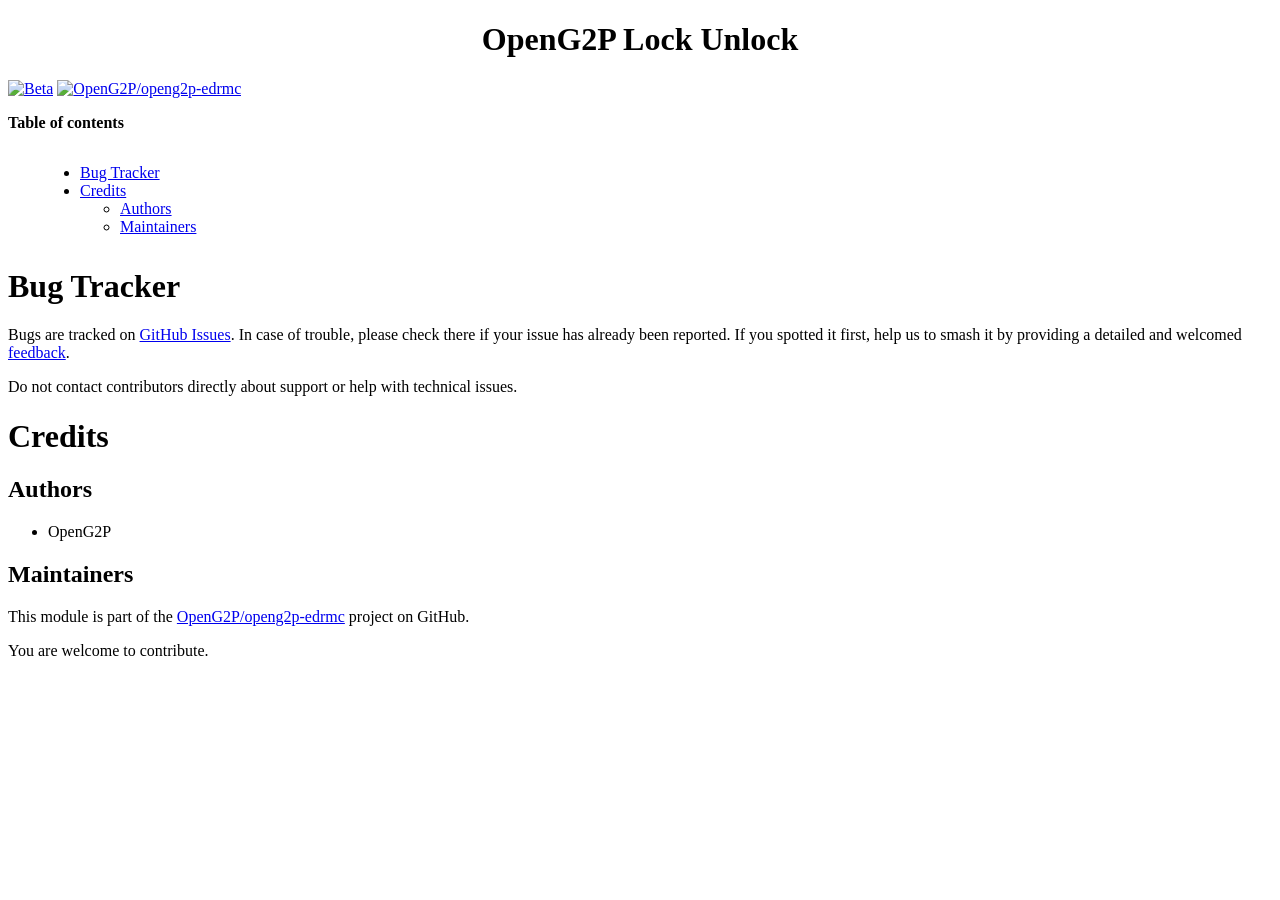
==== g2p_lock_unlock/static/description/index.html @ 4a2b6dd9 "update suggest with eddit upproval first comit" ====
<!DOCTYPE html PUBLIC "-//W3C//DTD XHTML 1.0 Transitional//EN" "http://www.w3.org/TR/xhtml1/DTD/xhtml1-transitional.dtd">
<html xmlns="http://www.w3.org/1999/xhtml" xml:lang="en" lang="en">
<head>
<meta http-equiv="Content-Type" content="text/html; charset=utf-8" />
<meta name="generator" content="Docutils: https://docutils.sourceforge.io/" />
<title>OpenG2P Lock Unlock</title>
<style type="text/css">

/*
:Author: David Goodger (goodger@python.org)
:Id: $Id: html4css1.css 9511 2024-01-13 09:50:07Z milde $
:Copyright: This stylesheet has been placed in the public domain.

Default cascading style sheet for the HTML output of Docutils.
Despite the name, some widely supported CSS2 features are used.

See https://docutils.sourceforge.io/docs/howto/html-stylesheets.html for how to
customize this style sheet.
*/

/* used to remove borders from tables and images */
.borderless, table.borderless td, table.borderless th {
  border: 0 }

table.borderless td, table.borderless th {
  /* Override padding for "table.docutils td" with "! important".
     The right padding separates the table cells. */
  padding: 0 0.5em 0 0 ! important }

.first {
  /* Override more specific margin styles with "! important". */
  margin-top: 0 ! important }

.last, .with-subtitle {
  margin-bottom: 0 ! important }

.hidden {
  display: none }

.subscript {
  vertical-align: sub;
  font-size: smaller }

.superscript {
  vertical-align: super;
  font-size: smaller }

a.toc-backref {
  text-decoration: none ;
  color: black }

blockquote.epigraph {
  margin: 2em 5em ; }

dl.docutils dd {
  margin-bottom: 0.5em }

object[type="image/svg+xml"], object[type="application/x-shockwave-flash"] {
  overflow: hidden;
}

/* Uncomment (and remove this text!) to get bold-faced definition list terms
dl.docutils dt {
  font-weight: bold }
*/

div.abstract {
  margin: 2em 5em }

div.abstract p.topic-title {
  font-weight: bold ;
  text-align: center }

div.admonition, div.attention, div.caution, div.danger, div.error,
div.hint, div.important, div.note, div.tip, div.warning {
  margin: 2em ;
  border: medium outset ;
  padding: 1em }

div.admonition p.admonition-title, div.hint p.admonition-title,
div.important p.admonition-title, div.note p.admonition-title,
div.tip p.admonition-title {
  font-weight: bold ;
  font-family: sans-serif }

div.attention p.admonition-title, div.caution p.admonition-title,
div.danger p.admonition-title, div.error p.admonition-title,
div.warning p.admonition-title, .code .error {
  color: red ;
  font-weight: bold ;
  font-family: sans-serif }

/* Uncomment (and remove this text!) to get reduced vertical space in
   compound paragraphs.
div.compound .compound-first, div.compound .compound-middle {
  margin-bottom: 0.5em }

div.compound .compound-last, div.compound .compound-middle {
  margin-top: 0.5em }
*/

div.dedication {
  margin: 2em 5em ;
  text-align: center ;
  font-style: italic }

div.dedication p.topic-title {
  font-weight: bold ;
  font-style: normal }

div.figure {
  margin-left: 2em ;
  margin-right: 2em }

div.footer, div.header {
  clear: both;
  font-size: smaller }

div.line-block {
  display: block ;
  margin-top: 1em ;
  margin-bottom: 1em }

div.line-block div.line-block {
  margin-top: 0 ;
  margin-bottom: 0 ;
  margin-left: 1.5em }

div.sidebar {
  margin: 0 0 0.5em 1em ;
  border: medium outset ;
  padding: 1em ;
  background-color: #ffffee ;
  width: 40% ;
  float: right ;
  clear: right }

div.sidebar p.rubric {
  font-family: sans-serif ;
  font-size: medium }

div.system-messages {
  margin: 5em }

div.system-messages h1 {
  color: red }

div.system-message {
  border: medium outset ;
  padding: 1em }

div.system-message p.system-message-title {
  color: red ;
  font-weight: bold }

div.topic {
  margin: 2em }

h1.section-subtitle, h2.section-subtitle, h3.section-subtitle,
h4.section-subtitle, h5.section-subtitle, h6.section-subtitle {
  margin-top: 0.4em }

h1.title {
  text-align: center }

h2.subtitle {
  text-align: center }

hr.docutils {
  width: 75% }

img.align-left, .figure.align-left, object.align-left, table.align-left {
  clear: left ;
  float: left ;
  margin-right: 1em }

img.align-right, .figure.align-right, object.align-right, table.align-right {
  clear: right ;
  float: right ;
  margin-left: 1em }

img.align-center, .figure.align-center, object.align-center {
  display: block;
  margin-left: auto;
  margin-right: auto;
}

table.align-center {
  margin-left: auto;
  margin-right: auto;
}

.align-left {
  text-align: left }

.align-center {
  clear: both ;
  text-align: center }

.align-right {
  text-align: right }

/* reset inner alignment in figures */
div.align-right {
  text-align: inherit }

/* div.align-center * { */
/*   text-align: left } */

.align-top    {
  vertical-align: top }

.align-middle {
  vertical-align: middle }

.align-bottom {
  vertical-align: bottom }

ol.simple, ul.simple {
  margin-bottom: 1em }

ol.arabic {
  list-style: decimal }

ol.loweralpha {
  list-style: lower-alpha }

ol.upperalpha {
  list-style: upper-alpha }

ol.lowerroman {
  list-style: lower-roman }

ol.upperroman {
  list-style: upper-roman }

p.attribution {
  text-align: right ;
  margin-left: 50% }

p.caption {
  font-style: italic }

p.credits {
  font-style: italic ;
  font-size: smaller }

p.label {
  white-space: nowrap }

p.rubric {
  font-weight: bold ;
  font-size: larger ;
  color: maroon ;
  text-align: center }

p.sidebar-title {
  font-family: sans-serif ;
  font-weight: bold ;
  font-size: larger }

p.sidebar-subtitle {
  font-family: sans-serif ;
  font-weight: bold }

p.topic-title {
  font-weight: bold }

pre.address {
  margin-bottom: 0 ;
  margin-top: 0 ;
  font: inherit }

pre.literal-block, pre.doctest-block, pre.math, pre.code {
  margin-left: 2em ;
  margin-right: 2em }

pre.code .ln { color: gray; } /* line numbers */
pre.code, code { background-color: #eeeeee }
pre.code .comment, code .comment { color: #5C6576 }
pre.code .keyword, code .keyword { color: #3B0D06; font-weight: bold }
pre.code .literal.string, code .literal.string { color: #0C5404 }
pre.code .name.builtin, code .name.builtin { color: #352B84 }
pre.code .deleted, code .deleted { background-color: #DEB0A1}
pre.code .inserted, code .inserted { background-color: #A3D289}

span.classifier {
  font-family: sans-serif ;
  font-style: oblique }

span.classifier-delimiter {
  font-family: sans-serif ;
  font-weight: bold }

span.interpreted {
  font-family: sans-serif }

span.option {
  white-space: nowrap }

span.pre {
  white-space: pre }

span.problematic, pre.problematic {
  color: red }

span.section-subtitle {
  /* font-size relative to parent (h1..h6 element) */
  font-size: 80% }

table.citation {
  border-left: solid 1px gray;
  margin-left: 1px }

table.docinfo {
  margin: 2em 4em }

table.docutils {
  margin-top: 0.5em ;
  margin-bottom: 0.5em }

table.footnote {
  border-left: solid 1px black;
  margin-left: 1px }

table.docutils td, table.docutils th,
table.docinfo td, table.docinfo th {
  padding-left: 0.5em ;
  padding-right: 0.5em ;
  vertical-align: top }

table.docutils th.field-name, table.docinfo th.docinfo-name {
  font-weight: bold ;
  text-align: left ;
  white-space: nowrap ;
  padding-left: 0 }

/* "booktabs" style (no vertical lines) */
table.docutils.booktabs {
  border: 0px;
  border-top: 2px solid;
  border-bottom: 2px solid;
  border-collapse: collapse;
}
table.docutils.booktabs * {
  border: 0px;
}
table.docutils.booktabs th {
  border-bottom: thin solid;
  text-align: left;
}

h1 tt.docutils, h2 tt.docutils, h3 tt.docutils,
h4 tt.docutils, h5 tt.docutils, h6 tt.docutils {
  font-size: 100% }

ul.auto-toc {
  list-style-type: none }

</style>
</head>
<body>
<div class="document" id="openg2p-lock-unlock">
<h1 class="title">OpenG2P Lock Unlock</h1>

<!-- !!!!!!!!!!!!!!!!!!!!!!!!!!!!!!!!!!!!!!!!!!!!!!!!!!!!
!! This file is generated by oca-gen-addon-readme !!
!! changes will be overwritten.                   !!
!!!!!!!!!!!!!!!!!!!!!!!!!!!!!!!!!!!!!!!!!!!!!!!!!!!!
!! source digest: sha256:1b4906b7c49d816be0bac9d1904194e2d44c24c8d8fbc0eb045525c1b4a8df77
!!!!!!!!!!!!!!!!!!!!!!!!!!!!!!!!!!!!!!!!!!!!!!!!!!!! -->
<p><a class="reference external image-reference" href="https://odoo-community.org/page/development-status"><img alt="Beta" src="https://img.shields.io/badge/maturity-Beta-yellow.png" /></a> <a class="reference external image-reference" href="https://github.com/OpenG2P/openg2p-edrmc/tree/17.0-develop/g2p_lock_unlock"><img alt="OpenG2P/openg2p-edrmc" src="https://img.shields.io/badge/github-OpenG2P%2Fopeng2p--edrmc-lightgray.png?logo=github" /></a></p>
<p><strong>Table of contents</strong></p>
<div class="contents local topic" id="contents">
<ul class="simple">
<li><a class="reference internal" href="#bug-tracker" id="toc-entry-1">Bug Tracker</a></li>
<li><a class="reference internal" href="#credits" id="toc-entry-2">Credits</a><ul>
<li><a class="reference internal" href="#authors" id="toc-entry-3">Authors</a></li>
<li><a class="reference internal" href="#maintainers" id="toc-entry-4">Maintainers</a></li>
</ul>
</li>
</ul>
</div>
<div class="section" id="bug-tracker">
<h1><a class="toc-backref" href="#toc-entry-1">Bug Tracker</a></h1>
<p>Bugs are tracked on <a class="reference external" href="https://github.com/OpenG2P/openg2p-edrmc/issues">GitHub Issues</a>.
In case of trouble, please check there if your issue has already been reported.
If you spotted it first, help us to smash it by providing a detailed and welcomed
<a class="reference external" href="https://github.com/OpenG2P/openg2p-edrmc/issues/new?body=module:%20g2p_lock_unlock%0Aversion:%2017.0-develop%0A%0A**Steps%20to%20reproduce**%0A-%20...%0A%0A**Current%20behavior**%0A%0A**Expected%20behavior**">feedback</a>.</p>
<p>Do not contact contributors directly about support or help with technical issues.</p>
</div>
<div class="section" id="credits">
<h1><a class="toc-backref" href="#toc-entry-2">Credits</a></h1>
<div class="section" id="authors">
<h2><a class="toc-backref" href="#toc-entry-3">Authors</a></h2>
<ul class="simple">
<li>OpenG2P</li>
</ul>
</div>
<div class="section" id="maintainers">
<h2><a class="toc-backref" href="#toc-entry-4">Maintainers</a></h2>
<p>This module is part of the <a class="reference external" href="https://github.com/OpenG2P/openg2p-edrmc/tree/17.0-develop/g2p_lock_unlock">OpenG2P/openg2p-edrmc</a> project on GitHub.</p>
<p>You are welcome to contribute.</p>
</div>
</div>
</div>
</body>
</html>
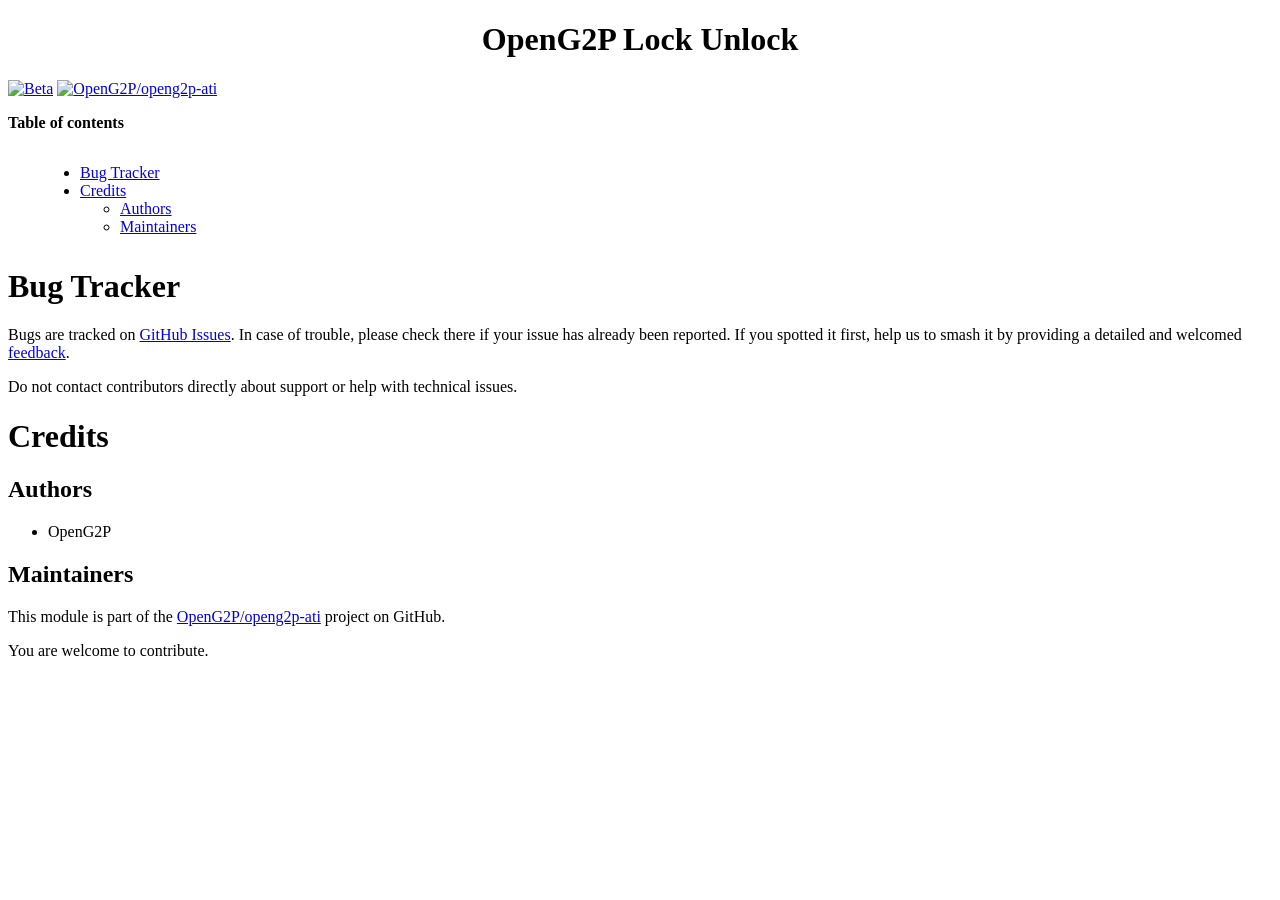
==== commit 20612b1d: "gruoup to house hold, new icons" ====
--- a/g2p_lock_unlock/static/description/index.html
+++ b/g2p_lock_unlock/static/description/index.html
@@ -367,9 +367,9 @@
 !! This file is generated by oca-gen-addon-readme !!
 !! changes will be overwritten.                   !!
 !!!!!!!!!!!!!!!!!!!!!!!!!!!!!!!!!!!!!!!!!!!!!!!!!!!!
-!! source digest: sha256:1b4906b7c49d816be0bac9d1904194e2d44c24c8d8fbc0eb045525c1b4a8df77
+!! source digest: sha256:535ec6f321a2d76a2612e2f66772e8be398978fdd4b42b2855582d24d3a63e83
 !!!!!!!!!!!!!!!!!!!!!!!!!!!!!!!!!!!!!!!!!!!!!!!!!!!! -->
-<p><a class="reference external image-reference" href="https://odoo-community.org/page/development-status"><img alt="Beta" src="https://img.shields.io/badge/maturity-Beta-yellow.png" /></a> <a class="reference external image-reference" href="https://github.com/OpenG2P/openg2p-edrmc/tree/17.0-develop/g2p_lock_unlock"><img alt="OpenG2P/openg2p-edrmc" src="https://img.shields.io/badge/github-OpenG2P%2Fopeng2p--edrmc-lightgray.png?logo=github" /></a></p>
+<p><a class="reference external image-reference" href="https://odoo-community.org/page/development-status"><img alt="Beta" src="https://img.shields.io/badge/maturity-Beta-yellow.png" /></a> <a class="reference external image-reference" href="https://github.com/OpenG2P/openg2p-ati/tree/17.0-develop/g2p_lock_unlock"><img alt="OpenG2P/openg2p-ati" src="https://img.shields.io/badge/github-OpenG2P%2Fopeng2p--ati-lightgray.png?logo=github" /></a></p>
 <p><strong>Table of contents</strong></p>
 <div class="contents local topic" id="contents">
 <ul class="simple">
@@ -383,10 +383,10 @@
 </div>
 <div class="section" id="bug-tracker">
 <h1><a class="toc-backref" href="#toc-entry-1">Bug Tracker</a></h1>
-<p>Bugs are tracked on <a class="reference external" href="https://github.com/OpenG2P/openg2p-edrmc/issues">GitHub Issues</a>.
+<p>Bugs are tracked on <a class="reference external" href="https://github.com/OpenG2P/openg2p-ati/issues">GitHub Issues</a>.
 In case of trouble, please check there if your issue has already been reported.
 If you spotted it first, help us to smash it by providing a detailed and welcomed
-<a class="reference external" href="https://github.com/OpenG2P/openg2p-edrmc/issues/new?body=module:%20g2p_lock_unlock%0Aversion:%2017.0-develop%0A%0A**Steps%20to%20reproduce**%0A-%20...%0A%0A**Current%20behavior**%0A%0A**Expected%20behavior**">feedback</a>.</p>
+<a class="reference external" href="https://github.com/OpenG2P/openg2p-ati/issues/new?body=module:%20g2p_lock_unlock%0Aversion:%2017.0-develop%0A%0A**Steps%20to%20reproduce**%0A-%20...%0A%0A**Current%20behavior**%0A%0A**Expected%20behavior**">feedback</a>.</p>
 <p>Do not contact contributors directly about support or help with technical issues.</p>
 </div>
 <div class="section" id="credits">
@@ -399,7 +399,7 @@
 </div>
 <div class="section" id="maintainers">
 <h2><a class="toc-backref" href="#toc-entry-4">Maintainers</a></h2>
-<p>This module is part of the <a class="reference external" href="https://github.com/OpenG2P/openg2p-edrmc/tree/17.0-develop/g2p_lock_unlock">OpenG2P/openg2p-edrmc</a> project on GitHub.</p>
+<p>This module is part of the <a class="reference external" href="https://github.com/OpenG2P/openg2p-ati/tree/17.0-develop/g2p_lock_unlock">OpenG2P/openg2p-ati</a> project on GitHub.</p>
 <p>You are welcome to contribute.</p>
 </div>
 </div>
